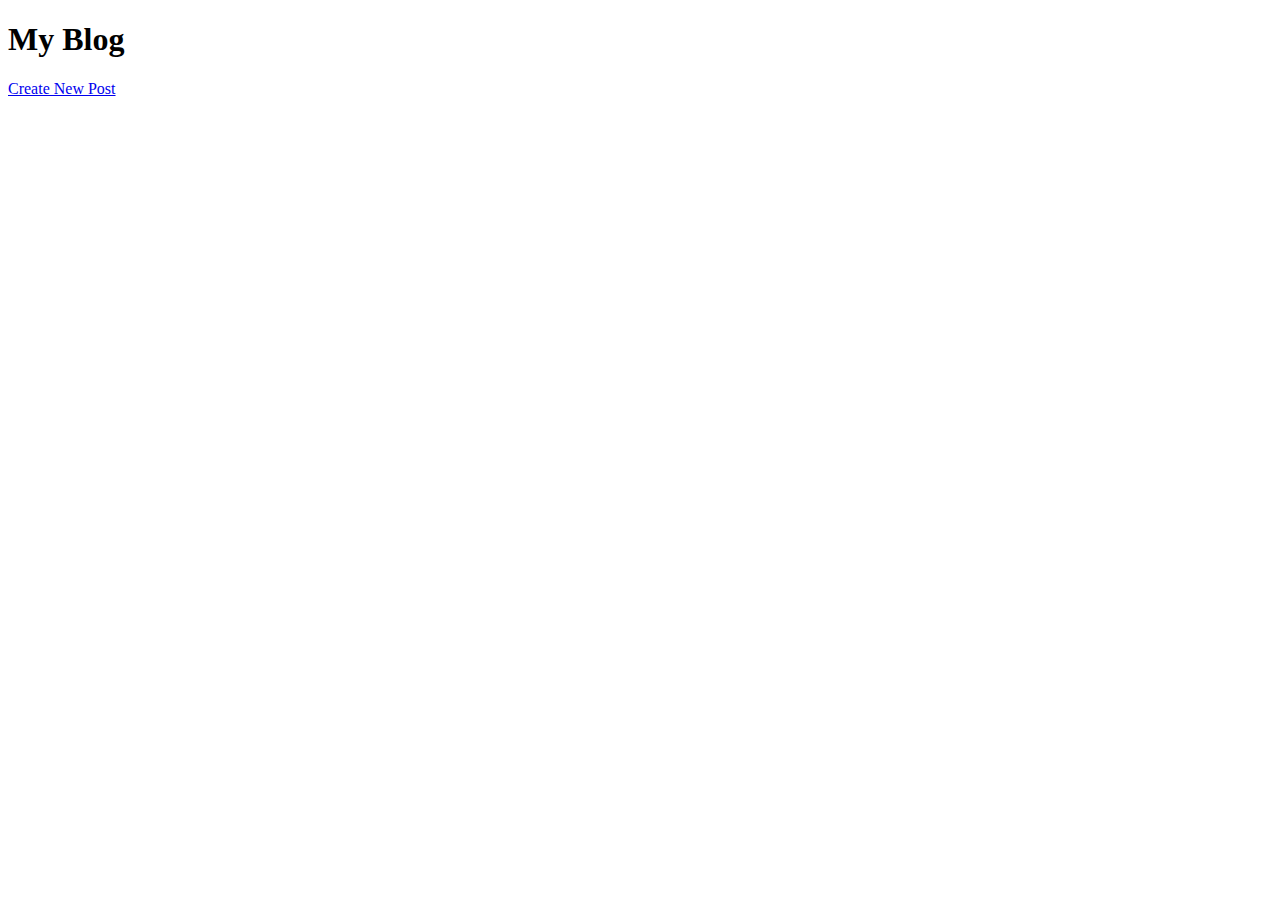
==== index.html @ 24b98615 "Add delete functionality for blog posts" ====
<!DOCTYPE html>
<html lang="en">
  <head>
    <meta charset="UTF-8" />
    <meta name="viewport" content="width=device-width, initial-scale=1.0" />
    <title>Blog Homepage</title>
    <link rel="stylesheet" href="styles.css" />
  </head>
  <body>
    <header>
      <h1>My Blog</h1>
      <a href="new-post.html">Create New Post</a>
    </header>
    <main id="post-list">
      <!-- Blog posts will be dynamically loaded here -->
    </main>
    <script src="script.js"></script>
  </body>
</html>
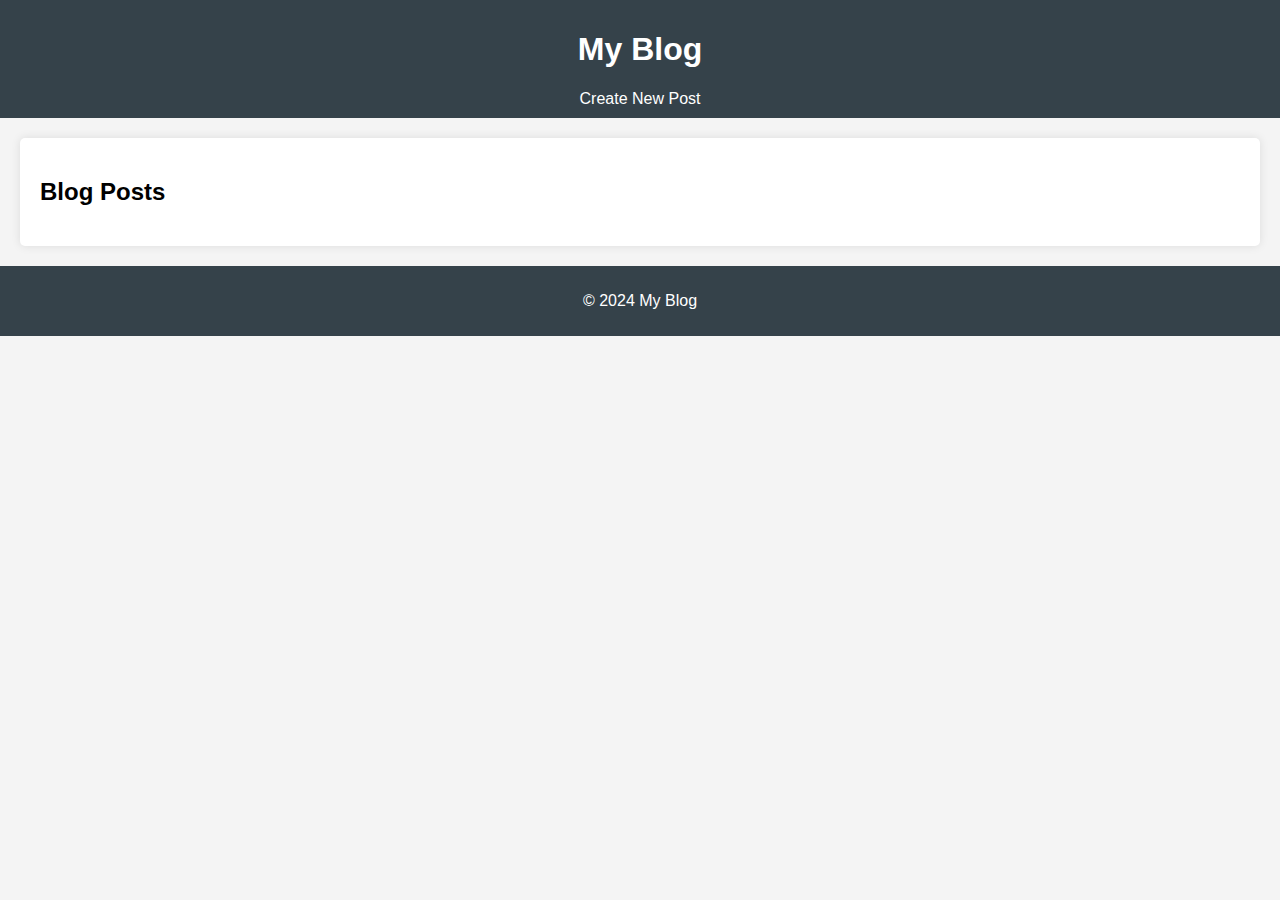
==== commit b9f86d51: "Add homepage with blog post listing" ====
--- a/index.html
+++ b/index.html
@@ -3,17 +3,51 @@
   <head>
     <meta charset="UTF-8" />
     <meta name="viewport" content="width=device-width, initial-scale=1.0" />
+    <link rel="stylesheet" href="styles.css" />
     <title>Blog Homepage</title>
-    <link rel="stylesheet" href="styles.css" />
   </head>
   <body>
     <header>
       <h1>My Blog</h1>
-      <a href="new-post.html">Create New Post</a>
+      <nav>
+        <a href="new-post.html">Create New Post</a>
+      </nav>
     </header>
     <main id="post-list">
-      <!-- Blog posts will be dynamically loaded here -->
+      <h2>Blog Posts</h2>
+      <div id="posts"></div>
     </main>
-    <script src="script.js"></script>
+    <footer>
+      <p>&copy; 2024 My Blog</p>
+    </footer>
+    <script>
+      const postsContainer = document.getElementById("posts");
+
+      function loadPosts() {
+        const posts = JSON.parse(localStorage.getItem("posts")) || [];
+        postsContainer.innerHTML = "";
+
+        posts.forEach((post, index) => {
+          const postDiv = document.createElement("div");
+          postDiv.classList.add("post");
+          postDiv.innerHTML = `
+                    <h3>${post.title}</h3>
+                    <p>${post.content}</p>
+                    <a href="post.html?id=${index}">Edit</a>
+                    <button onclick="deletePost(${index})">Delete</button>
+                `;
+          postsContainer.appendChild(postDiv);
+        });
+      }
+
+      function deletePost(index) {
+        const posts = JSON.parse(localStorage.getItem("posts")) || [];
+        posts.splice(index, 1);
+        localStorage.setItem("posts", JSON.stringify(posts));
+        loadPosts();
+      }
+
+      window.onload = loadPosts;
+    </script>
   </body>
 </html>
--- a/styles.css
+++ b/styles.css
@@ -0,0 +1,42 @@
+body {
+    font-family: Arial, sans-serif;
+    margin: 0;
+    padding: 0;
+    background-color: #f4f4f4;
+}
+
+header {
+    background: #35424a;
+    color: #ffffff;
+    padding: 10px 20px;
+    text-align: center;
+}
+
+nav a {
+    color: #ffffff;
+    margin: 0 10px;
+    text-decoration: none;
+}
+
+main {
+    padding: 20px;
+    background: #ffffff;
+    margin: 20px;
+    border-radius: 5px;
+    box-shadow: 0 0 10px rgba(0, 0, 0, 0.1);
+}
+
+.post {
+    border-bottom: 1px solid #ddd;
+    padding: 10px 0;
+}
+
+footer {
+    text-align: center;
+    padding: 10px 0;
+    background: #35424a;
+    color: #ffffff;
+    position: relative;
+    bottom: 0;
+    width: 100%;
+}
